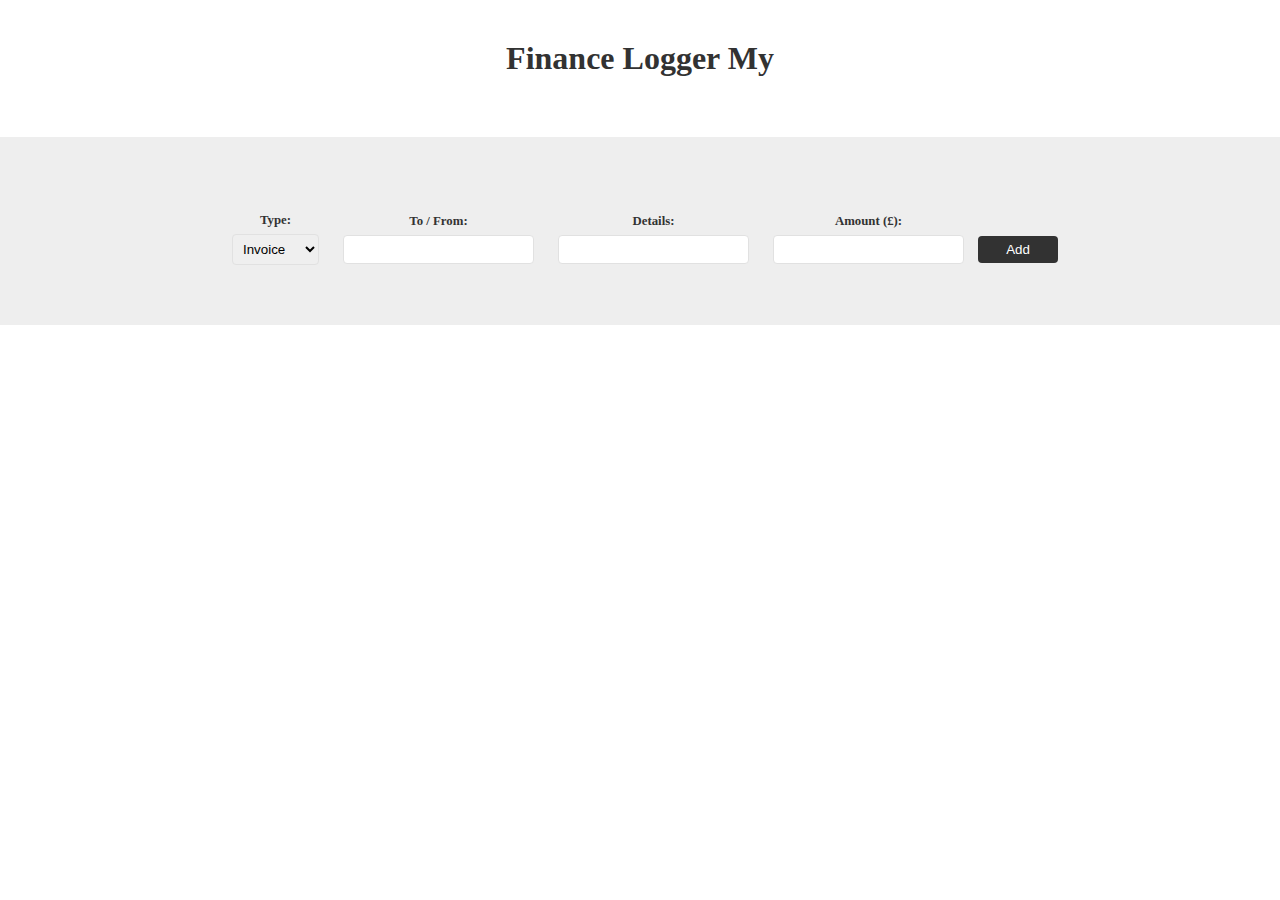
==== index.html @ 6ecc0cd1 "Merge pull request #1 from WaleedYousaf/tut/basic-plug-in" ====
<html lang="en">
<head>
  <meta charset="UTF-8">
  <meta name="viewport" content="width=device-width, initial-scale=1.0">
  <title>TypeScript Tutorial</title>
  <link rel="stylesheet" href="styles.css">
</head>
<body>

<div class="wrapper">
  <h1>Finance Logger My</h1>

  <!-- output list -->
  <ul class="item-list">

  </ul>
</div>

<footer>
  <form class="new-item-form">
    <div class="field">
      <label>Type:</label>
      <select id="type">
        <option value="invoice">Invoice</option>
        <option value="payment">Payment</option>
      </select>
    </div>
    <div class="field">
      <label>To / From:</label>
      <input type="text" id="tofrom">
    </div>
    <div class="field">
      <label>Details:</label>
      <input type="text" id="details">
    </div>
    <div class="field">
      <label>Amount (£):</label>
      <input type="number" id="amount">
    </div>
    <button>Add</button>
  </form>

</footer>

<script src='sandbox-ts.js'></script>
</body>
</html>
---- styles.css ----
body{
  margin: 0;
  font-family: Roboto;
}
.wrapper{
  max-width: 960px;
  margin: 0 auto;
}
h1{
  margin: 40px auto;
  color: #323232;
  /*color: #323232;*/
  text-align: center;
}
ul{
  padding: 0;
  list-style-type: none;
}
li{
  padding: 6px 10px;
  border: 1px solid #eee;
  margin: 10px auto;
}
li h4{
  color: #323232;
  margin: 0;
  text-transform: capitalize;
}
li p{
  color: #333;
  margin: 8px 0 0;
}
footer{
  background: #eee;
  padding: 60px;
  margin-top: 60px;
}
form{
  max-width: 960px;
  margin: 0 auto;
  text-align: center;
}
label{
  display: block;
  font-weight: bold;
  font-size: 0.8em;
  color: #333;
  margin: 16px 0 6px;
}
input, select{
  padding: 6px;
  border: 1px solid #e1e1e1;
  border-radius: 4px;
}
.field{
  display: inline-block;
  margin: 0 10px;
}
button{
  color: white;
  border: 0;
  background: #323232;
  padding: 6px;
  min-width: 80px;
  border-radius: 4px;
}
footer a{
  text-align: center;
  display: block;
  color: #999;
  margin-top: 40px;
  font-size: 0.7em;
}
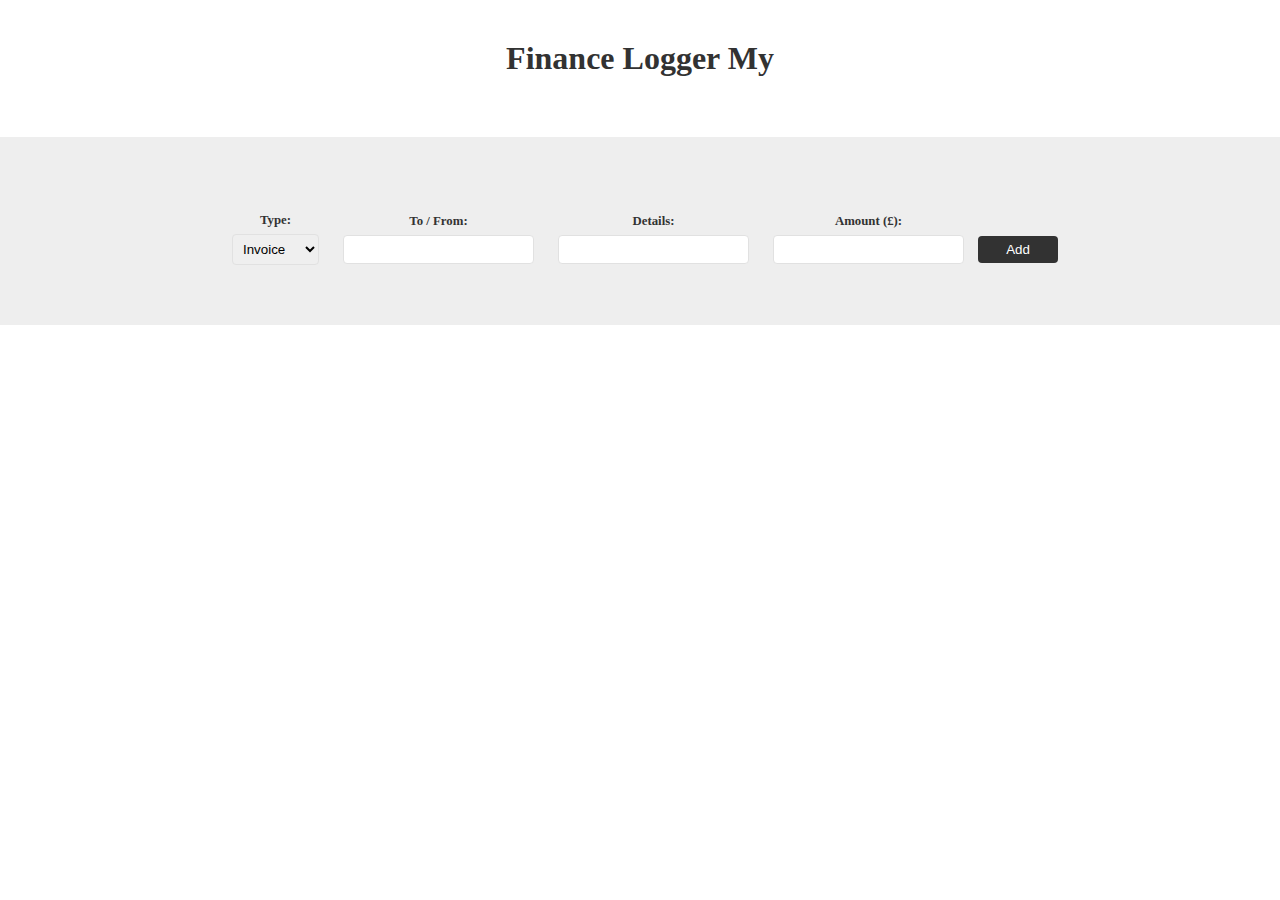
==== commit 4588eeab: "uses basic inference and overriding of types" ====
--- a/index.html
+++ b/index.html
@@ -42,6 +42,6 @@
 
 </footer>
 
-<script src='sandbox-ts.js'></script>
+<script src='sandbox.js'></script>
 </body>
 </html>
